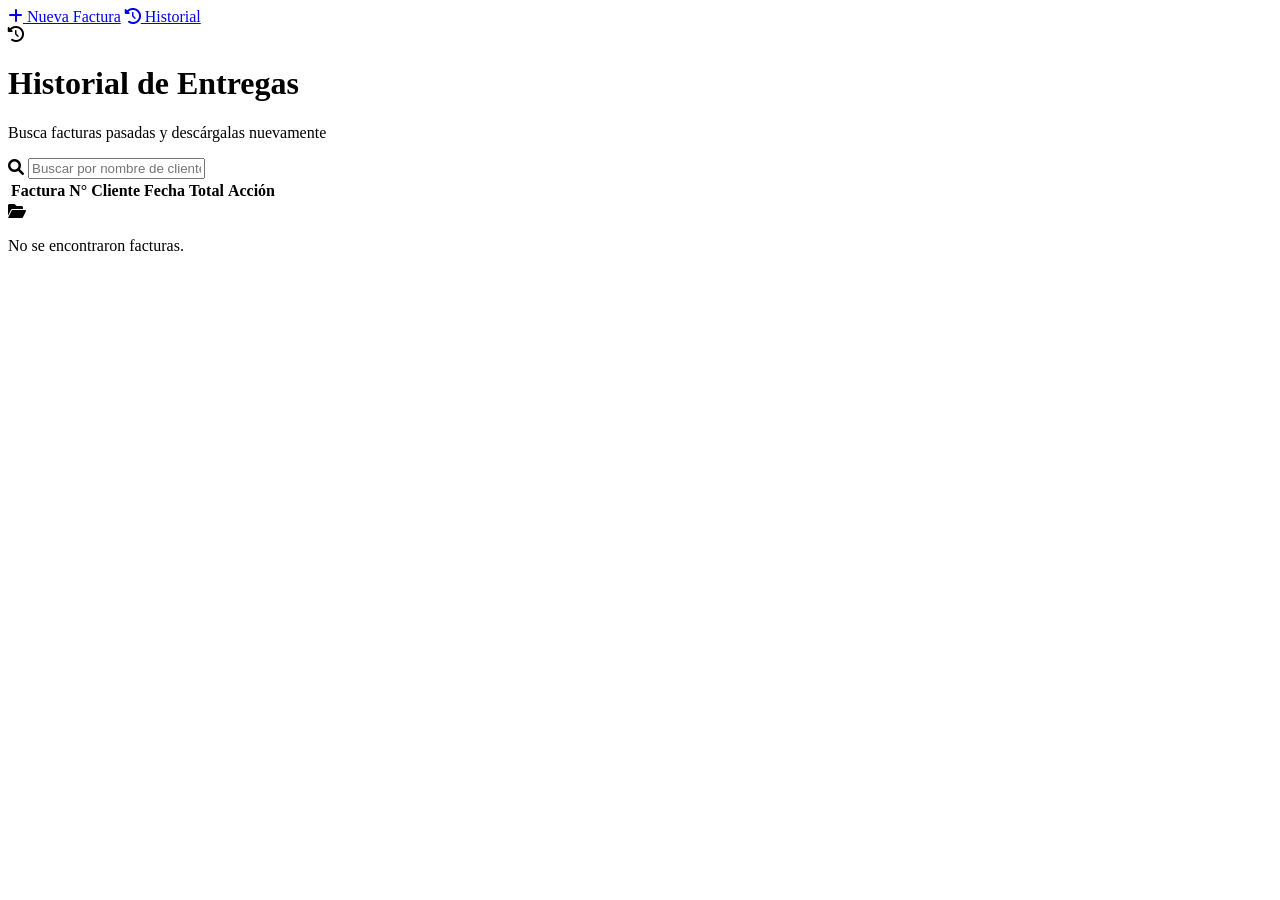
==== templates/history.html @ 11bf9386 "Initial commit: Bakery Invoice App with Vercel and PostgreSQL support" ====
<!DOCTYPE html>
<html lang="es">
<head>
    <meta charset="UTF-8">
    <meta name="viewport" content="width=device-width, initial-scale=1.0">
    <title>Historial - Sistema de entrega de pan</title>
    <link rel="stylesheet" href="{{ url_for('static', filename='style.css') }}">
    <link href="https://fonts.googleapis.com/css2?family=Outfit:wght@300;400;600;700&display=swap" rel="stylesheet">
    <link href="https://cdnjs.cloudflare.com/ajax/libs/font-awesome/6.0.0/css/all.min.css" rel="stylesheet">
</head>
<body>
    <div class="background-overlay"></div>
    
    <!-- Top Navigation -->
    <nav class="top-nav">
        <a href="/" class="nav-link"><i class="fa-solid fa-plus"></i> Nueva Factura</a>
        <a href="/history" class="nav-link active"><i class="fa-solid fa-clock-rotate-left"></i> Historial</a>
    </nav>

    <div class="container">
        <header>
            <div class="logo">
                <i class="fa-solid fa-clock-rotate-left"></i>
            </div>
            <h1>Historial de Entregas</h1>
            <p>Busca facturas pasadas y descárgalas nuevamente</p>
        </header>

        <main class="glass-panel">
            <section class="search-section">
                <div class="search-box">
                    <i class="fa-solid fa-magnifying-glass"></i>
                    <input type="text" id="searchInput" placeholder="Buscar por nombre de cliente..." autocomplete="off">
                </div>
            </section>

            <section class="history-list">
                <div class="table-responsive">
                    <table id="historyTable">
                        <thead>
                            <tr>
                                <th>Factura N°</th>
                                <th>Cliente</th>
                                <th>Fecha</th>
                                <th>Total</th>
                                <th>Acción</th>
                            </tr>
                        </thead>
                        <tbody id="historyBody">
                            <!-- Injected by JS -->
                        </tbody>
                    </table>
                </div>
                <div id="noResults" class="empty-state hidden">
                    <i class="fa-solid fa-folder-open"></i>
                    <p>No se encontraron facturas.</p>
                </div>
            </section>
        </main>
    </div>

    <script>
        document.addEventListener('DOMContentLoaded', () => {
            const searchInput = document.getElementById('searchInput');
            const historyBody = document.getElementById('historyBody');
            const noResults = document.getElementById('noResults');
            const tableElement = document.getElementById('historyTable');

            function loadInvoices(searchQuery = '') {
                fetch(`/api/invoices?search=${encodeURIComponent(searchQuery)}`)
                    .then(response => response.json())
                    .then(data => {
                        historyBody.innerHTML = '';
                        if (data.length === 0) {
                            noResults.classList.remove('hidden');
                            tableElement.style.display = 'none';
                        } else {
                            noResults.classList.add('hidden');
                            tableElement.style.display = 'table';
                            data.forEach(inv => {
                                const tr = document.createElement('tr');
                                tr.innerHTML = `
                                    <td data-label="Factura N°"><strong>#${String(inv.id).padStart(6, '0')}</strong></td>
                                    <td data-label="Cliente" class="bread-name">${inv.customer_name}</td>
                                    <td data-label="Fecha">${inv.date}</td>
                                    <td data-label="Total" class="subtotal-cell">$${inv.total_amount.toFixed(2)}</td>
                                    <td data-label="Acción">
                                        <a href="/download/${inv.id}" class="btn-download">
                                            <i class="fa-solid fa-download"></i> Descargar
                                        </a>
                                    </td>
                                `;
                                historyBody.appendChild(tr);
                            });
                        }
                    })
                    .catch(err => console.error(err));
            }

            // Initial load
            loadInvoices();

            // Search with debounce
            let debounceTimeout;
            searchInput.addEventListener('input', (e) => {
                clearTimeout(debounceTimeout);
                debounceTimeout = setTimeout(() => {
                    loadInvoices(e.target.value);
                }, 300);
            });
        });
    </script>
</body>
</html>
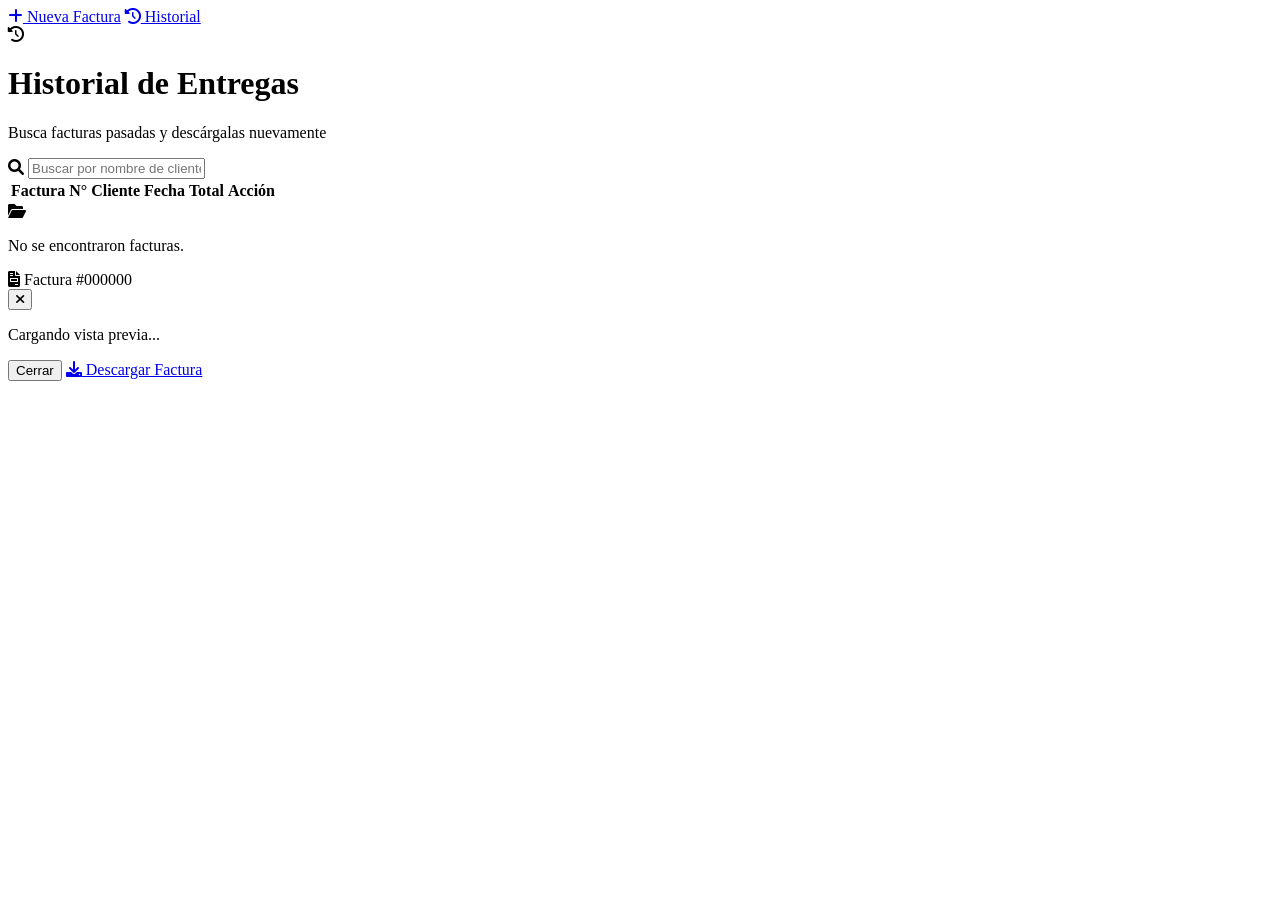
==== commit 7a5bc078: "Agregar nuevos panes (Pan de leche, Pan dulce, Pan salado), corregir nombres y agregar visor de fact" ====
--- a/templates/history.html
+++ b/templates/history.html
@@ -59,12 +59,102 @@
         </main>
     </div>
 
+    <!-- Invoice Preview Modal -->
+    <div id="previewModal" class="preview-modal hidden">
+        <div class="modal-backdrop" id="modalBackdrop"></div>
+        <div class="modal-content">
+            <div class="modal-header">
+                <div class="modal-title">
+                    <i class="fa-solid fa-file-invoice"></i>
+                    <span id="modalInvoiceTitle">Factura #000000</span>
+                </div>
+                <button type="button" class="modal-close-btn" id="modalCloseBtn" title="Cerrar (Esc)">
+                    <i class="fa-solid fa-xmark"></i>
+                </button>
+            </div>
+            <div class="modal-body">
+                <div id="modalLoading" class="modal-loading">
+                    <div class="spinner"></div>
+                    <p>Cargando vista previa...</p>
+                </div>
+                <img id="modalPreviewImg" class="modal-preview-img" alt="Vista previa de factura" style="display:none;" />
+            </div>
+            <div class="modal-footer">
+                <button type="button" class="btn-modal-secondary" id="modalCancelBtn">Cerrar</button>
+                <a id="modalDownloadBtn" href="#" class="btn-modal-primary" download>
+                    <i class="fa-solid fa-download"></i> Descargar Factura
+                </a>
+            </div>
+        </div>
+    </div>
+
     <script>
         document.addEventListener('DOMContentLoaded', () => {
             const searchInput = document.getElementById('searchInput');
             const historyBody = document.getElementById('historyBody');
             const noResults = document.getElementById('noResults');
             const tableElement = document.getElementById('historyTable');
+
+            const previewModal = document.getElementById('previewModal');
+            const modalBackdrop = document.getElementById('modalBackdrop');
+            const modalCloseBtn = document.getElementById('modalCloseBtn');
+            const modalCancelBtn = document.getElementById('modalCancelBtn');
+            const modalInvoiceTitle = document.getElementById('modalInvoiceTitle');
+            const modalLoading = document.getElementById('modalLoading');
+            const modalPreviewImg = document.getElementById('modalPreviewImg');
+            const modalDownloadBtn = document.getElementById('modalDownloadBtn');
+
+            function escapeHtml(str) {
+                return String(str || '')
+                    .replace(/&/g, '&amp;')
+                    .replace(/'/g, '&#39;')
+                    .replace(/"/g, '&quot;')
+                    .replace(/</g, '&lt;')
+                    .replace(/>/g, '&gt;');
+            }
+
+            window.openPreview = function(id, customerName) {
+                const formattedId = '#' + String(id).padStart(6, '0');
+                modalInvoiceTitle.textContent = `${formattedId} - ${customerName}`;
+                modalDownloadBtn.href = `/download/${id}`;
+                modalDownloadBtn.setAttribute('download', `factura_${id}.png`);
+                
+                modalLoading.innerHTML = '<div class="spinner"></div><p>Cargando vista previa...</p>';
+                modalLoading.style.display = 'flex';
+                modalPreviewImg.style.display = 'none';
+                modalPreviewImg.src = '';
+                
+                previewModal.classList.remove('hidden');
+                document.body.classList.add('modal-open');
+
+                // Load image
+                const img = new Image();
+                img.onload = () => {
+                    modalPreviewImg.src = img.src;
+                    modalLoading.style.display = 'none';
+                    modalPreviewImg.style.display = 'block';
+                };
+                img.onerror = () => {
+                    modalLoading.innerHTML = '<p style="color:#e74c3c;"><i class="fa-solid fa-triangle-exclamation"></i> No se pudo cargar la vista previa.</p>';
+                };
+                img.src = `/preview/${id}?t=` + new Date().getTime();
+            };
+
+            window.closePreview = function() {
+                previewModal.classList.add('hidden');
+                document.body.classList.remove('modal-open');
+                modalPreviewImg.src = '';
+            };
+
+            modalBackdrop.addEventListener('click', closePreview);
+            modalCloseBtn.addEventListener('click', closePreview);
+            modalCancelBtn.addEventListener('click', closePreview);
+
+            document.addEventListener('keydown', (e) => {
+                if (e.key === 'Escape' && !previewModal.classList.contains('hidden')) {
+                    closePreview();
+                }
+            });
 
             function loadInvoices(searchQuery = '') {
                 fetch(`/api/invoices?search=${encodeURIComponent(searchQuery)}`)
@@ -79,15 +169,21 @@
                             tableElement.style.display = 'table';
                             data.forEach(inv => {
                                 const tr = document.createElement('tr');
+                                const safeName = escapeHtml(inv.customer_name);
                                 tr.innerHTML = `
                                     <td data-label="Factura N°"><strong>#${String(inv.id).padStart(6, '0')}</strong></td>
-                                    <td data-label="Cliente" class="bread-name">${inv.customer_name}</td>
+                                    <td data-label="Cliente" class="bread-name">${safeName}</td>
                                     <td data-label="Fecha">${inv.date}</td>
-                                    <td data-label="Total" class="subtotal-cell">$${inv.total_amount.toFixed(2)}</td>
+                                    <td data-label="Total" class="subtotal-cell">$${Number(inv.total_amount).toFixed(2)}</td>
                                     <td data-label="Acción">
-                                        <a href="/download/${inv.id}" class="btn-download">
-                                            <i class="fa-solid fa-download"></i> Descargar
-                                        </a>
+                                        <div class="table-actions-group">
+                                            <button type="button" class="btn-preview" onclick="openPreview(${inv.id}, '${safeName}')">
+                                                <i class="fa-solid fa-eye"></i> Ver
+                                            </button>
+                                            <a href="/download/${inv.id}" class="btn-download" title="Descargar comprobante">
+                                                <i class="fa-solid fa-download"></i> Descargar
+                                            </a>
+                                        </div>
                                     </td>
                                 `;
                                 historyBody.appendChild(tr);
